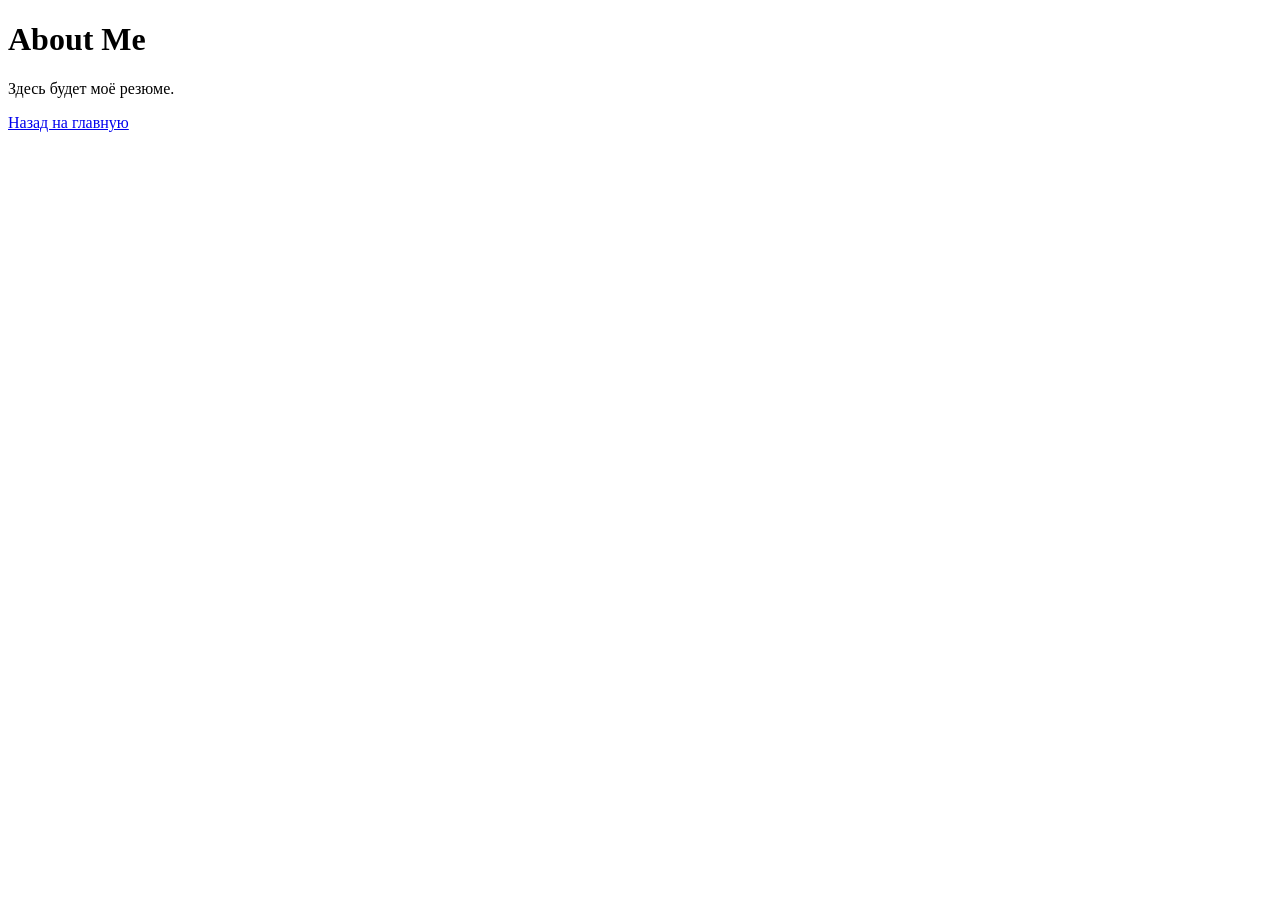
==== about.html @ cb506ca0 "Create about.html" ====
<!DOCTYPE html>
<html lang="en">
<head>
    <meta charset="UTF-8">
    <meta name="viewport" content="width=device-width, initial-scale=1.0">
    <title>About Me</title>
</head>
<body>

    <h1>About Me</h1>

    <p>
        Здесь будет моё резюме.
    </p>

    <a href="index.html">Назад на главную</a>

</body>
</html>
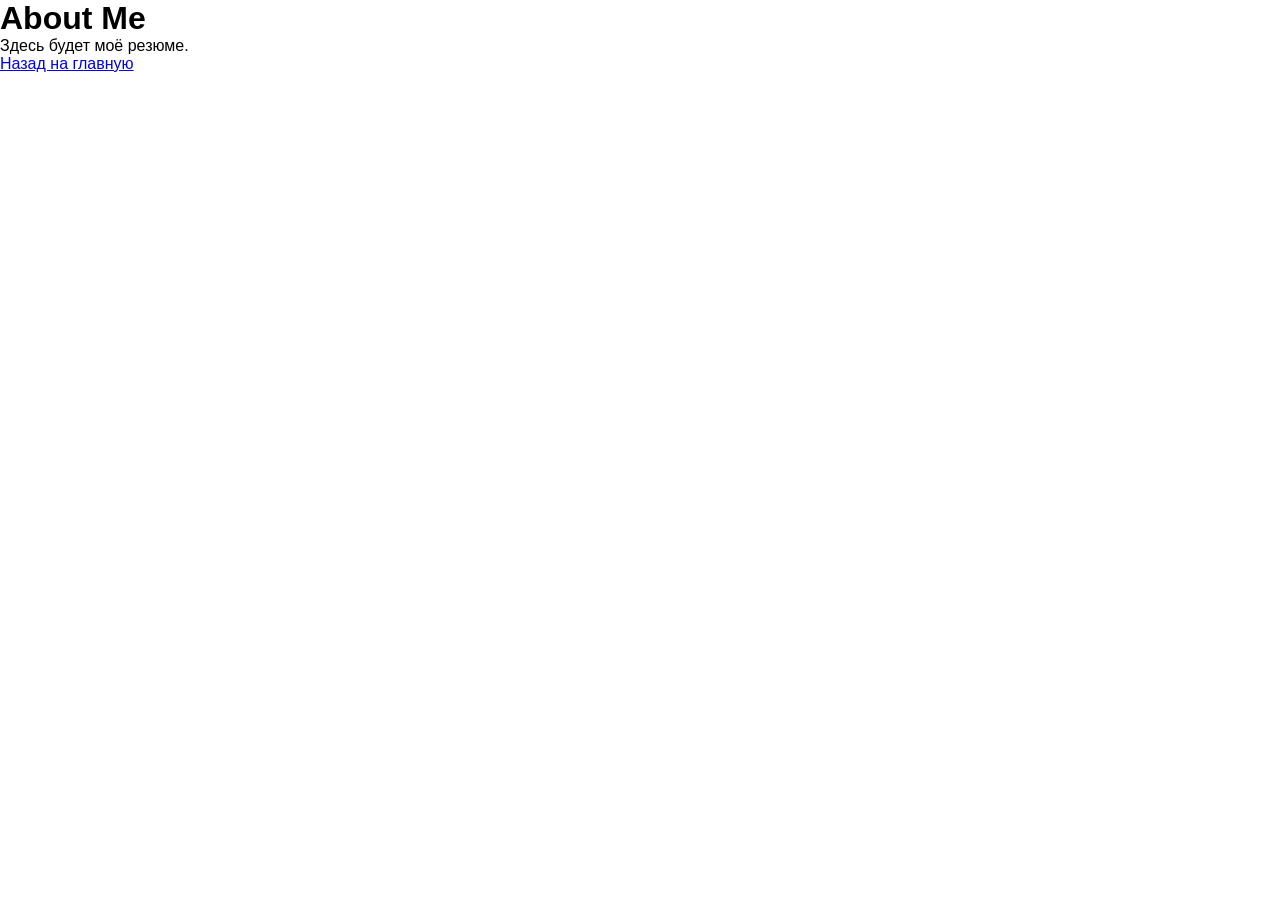
==== commit bd11420e: "Update about.html" ====
--- a/about.html
+++ b/about.html
@@ -4,6 +4,7 @@
     <meta charset="UTF-8">
     <meta name="viewport" content="width=device-width, initial-scale=1.0">
     <title>About Me</title>
+    <link rel="stylesheet" href="css/style.css">
 </head>
 <body>
 
--- a/css/style.css
+++ b/css/style.css
@@ -0,0 +1,37 @@
+* {
+    margin: 0;
+    padding: 0;
+    box-sizing: border-box;
+}
+
+body {
+    font-family: Arial, sans-serif;
+    background-color: #ffffff;
+}
+
+header {
+    padding: 20px 50px;
+    border-bottom: 1px solid #e5e5e5;
+}
+
+nav {
+    display: flex;
+    justify-content: space-between;
+    align-items: center;
+}
+
+nav a {
+    text-decoration: none;
+    color: #222;
+    font-size: 18px;
+    transition: 0.3s;
+}
+
+nav a:hover {
+    opacity: 0.6;
+}
+
+.logo {
+    font-size: 24px;
+    font-weight: bold;
+}
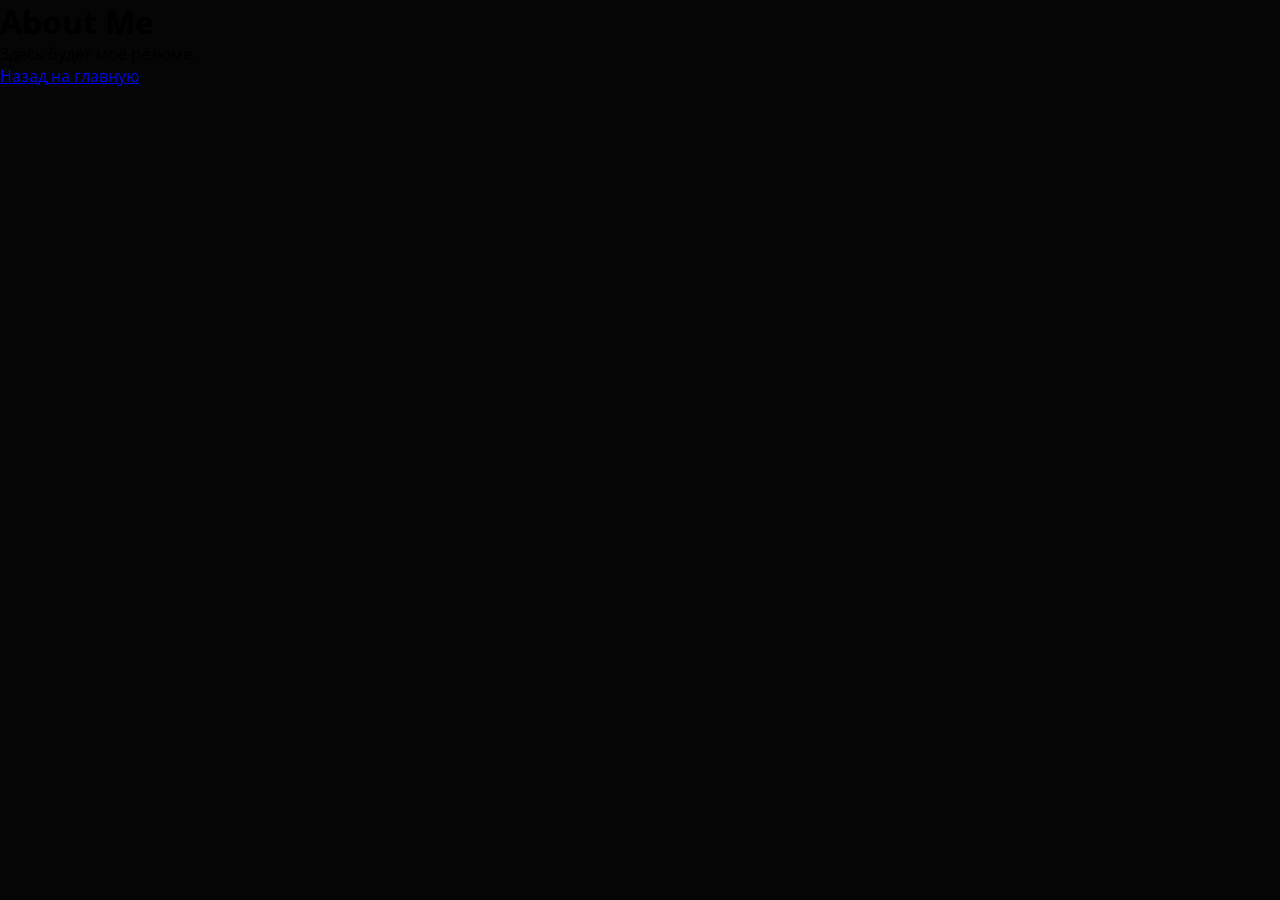
==== commit 339166b2: "Update about.html" ====
--- a/about.html
+++ b/about.html
@@ -5,6 +5,12 @@
     <meta name="viewport" content="width=device-width, initial-scale=1.0">
     <title>About Me</title>
     <link rel="stylesheet" href="css/style.css">
+    <link rel="preconnect" href="https://fonts.googleapis.com">
+<link rel="preconnect" href="https://fonts.gstatic.com" crossorigin>
+
+<link href="https://fonts.googleapis.com/css2?family=Open+Sans:wght@700&display=swap" rel="stylesheet">
+
+<link rel="stylesheet" href="css/style.css">
 </head>
 <body>
 
@@ -16,5 +22,5 @@
 
     <a href="index.html">Назад на главную</a>
 
-</body>
-</html>
+<link rel="stylesheet" href="css/global.css">
+<link rel="stylesheet" href="css/about.css">
--- a/css/style.css
+++ b/css/style.css
@@ -5,33 +5,94 @@
 }
 
 body {
-    font-family: Arial, sans-serif;
-    background-color: #ffffff;
+    background: #050505;
+    font-family: "Open Sans", sans-serif;
 }
 
-header {
-    padding: 20px 50px;
-    border-bottom: 1px solid #e5e5e5;
+/* Хедер */
+
+.header {
+    padding-top: 35px;
+    padding-left: 70px;
+    padding-right: 70px;
 }
 
-nav {
+.navbar {
     display: flex;
     justify-content: space-between;
     align-items: center;
+
+    padding-bottom: 35px;
+
+    border-bottom: 1px solid #ffffff;
 }
 
-nav a {
+/* Логотип */
+
+.logo {
+    display: flex;
+    align-items: center;
+    gap: 14px;
+
     text-decoration: none;
-    color: #222;
-    font-size: 18px;
-    transition: 0.3s;
+    color: white;
+
+    transition: color 0.3s ease;
 }
 
-nav a:hover {
-    opacity: 0.6;
+.logo-icon {
+    position: relative;
+
+    width: 42px;
+    height: 42px;
 }
 
-.logo {
+.logo-icon img {
+    position: absolute;
+    inset: 0;
+
+    width: 42px;
+    height: 42px;
+
+    transition: opacity 0.3s ease;
+}
+
+.logo-hover-img {
+    opacity: 0;
+}
+
+.logo:hover .logo-hover-img {
+    opacity: 1;
+}
+
+.logo:hover .logo-default {
+    opacity: 0;
+}
+
+.logo span {
     font-size: 24px;
-    font-weight: bold;
+    font-weight: 700;
 }
+
+.logo:hover {
+    color: #00B3FF;
+}
+
+/* About Me */
+
+.about-link {
+    text-decoration: none;
+
+    color: white;
+
+    font-size: 24px;
+    font-weight: 700;
+
+    line-height: 1;
+
+    transition: color 0.3s ease;
+}
+
+.about-link:hover {
+    color: #00B3FF;
+}
--- a/css/style.css
+++ b/css/style.css
@@ -5,33 +5,94 @@
 }
 
 body {
-    font-family: Arial, sans-serif;
-    background-color: #ffffff;
+    background: #050505;
+    font-family: "Open Sans", sans-serif;
 }
 
-header {
-    padding: 20px 50px;
-    border-bottom: 1px solid #e5e5e5;
+/* Хедер */
+
+.header {
+    padding-top: 35px;
+    padding-left: 70px;
+    padding-right: 70px;
 }
 
-nav {
+.navbar {
     display: flex;
     justify-content: space-between;
     align-items: center;
+
+    padding-bottom: 35px;
+
+    border-bottom: 1px solid #ffffff;
 }
 
-nav a {
+/* Логотип */
+
+.logo {
+    display: flex;
+    align-items: center;
+    gap: 14px;
+
     text-decoration: none;
-    color: #222;
-    font-size: 18px;
-    transition: 0.3s;
+    color: white;
+
+    transition: color 0.3s ease;
 }
 
-nav a:hover {
-    opacity: 0.6;
+.logo-icon {
+    position: relative;
+
+    width: 42px;
+    height: 42px;
 }
 
-.logo {
+.logo-icon img {
+    position: absolute;
+    inset: 0;
+
+    width: 42px;
+    height: 42px;
+
+    transition: opacity 0.3s ease;
+}
+
+.logo-hover-img {
+    opacity: 0;
+}
+
+.logo:hover .logo-hover-img {
+    opacity: 1;
+}
+
+.logo:hover .logo-default {
+    opacity: 0;
+}
+
+.logo span {
     font-size: 24px;
-    font-weight: bold;
+    font-weight: 700;
 }
+
+.logo:hover {
+    color: #00B3FF;
+}
+
+/* About Me */
+
+.about-link {
+    text-decoration: none;
+
+    color: white;
+
+    font-size: 24px;
+    font-weight: 700;
+
+    line-height: 1;
+
+    transition: color 0.3s ease;
+}
+
+.about-link:hover {
+    color: #00B3FF;
+}
--- a/css/global.css
+++ b/css/global.css
@@ -0,0 +1 @@
+
--- a/css/about.css
+++ b/css/about.css
@@ -0,0 +1,98 @@
+* {
+    margin: 0;
+    padding: 0;
+    box-sizing: border-box;
+}
+
+body {
+    background: #050505;
+    font-family: "Open Sans", sans-serif;
+}
+
+/* Хедер */
+
+.header {
+    padding-top: 35px;
+    padding-left: 70px;
+    padding-right: 70px;
+}
+
+.navbar {
+    display: flex;
+    justify-content: space-between;
+    align-items: center;
+
+    padding-bottom: 35px;
+
+    border-bottom: 1px solid #ffffff;
+}
+
+/* Логотип */
+
+.logo {
+    display: flex;
+    align-items: center;
+    gap: 14px;
+
+    text-decoration: none;
+    color: white;
+
+    transition: color 0.3s ease;
+}
+
+.logo-icon {
+    position: relative;
+
+    width: 42px;
+    height: 42px;
+}
+
+.logo-icon img {
+    position: absolute;
+    inset: 0;
+
+    width: 42px;
+    height: 42px;
+
+    transition: opacity 0.3s ease;
+}
+
+.logo-hover-img {
+    opacity: 0;
+}
+
+.logo:hover .logo-hover-img {
+    opacity: 1;
+}
+
+.logo:hover .logo-default {
+    opacity: 0;
+}
+
+.logo span {
+    font-size: 24px;
+    font-weight: 700;
+}
+
+.logo:hover {
+    color: #00B3FF;
+}
+
+/* About Me */
+
+.about-link {
+    text-decoration: none;
+
+    color: white;
+
+    font-size: 24px;
+    font-weight: 700;
+
+    line-height: 1;
+
+    transition: color 0.3s ease;
+}
+
+.about-link:hover {
+    color: #00B3FF;
+}
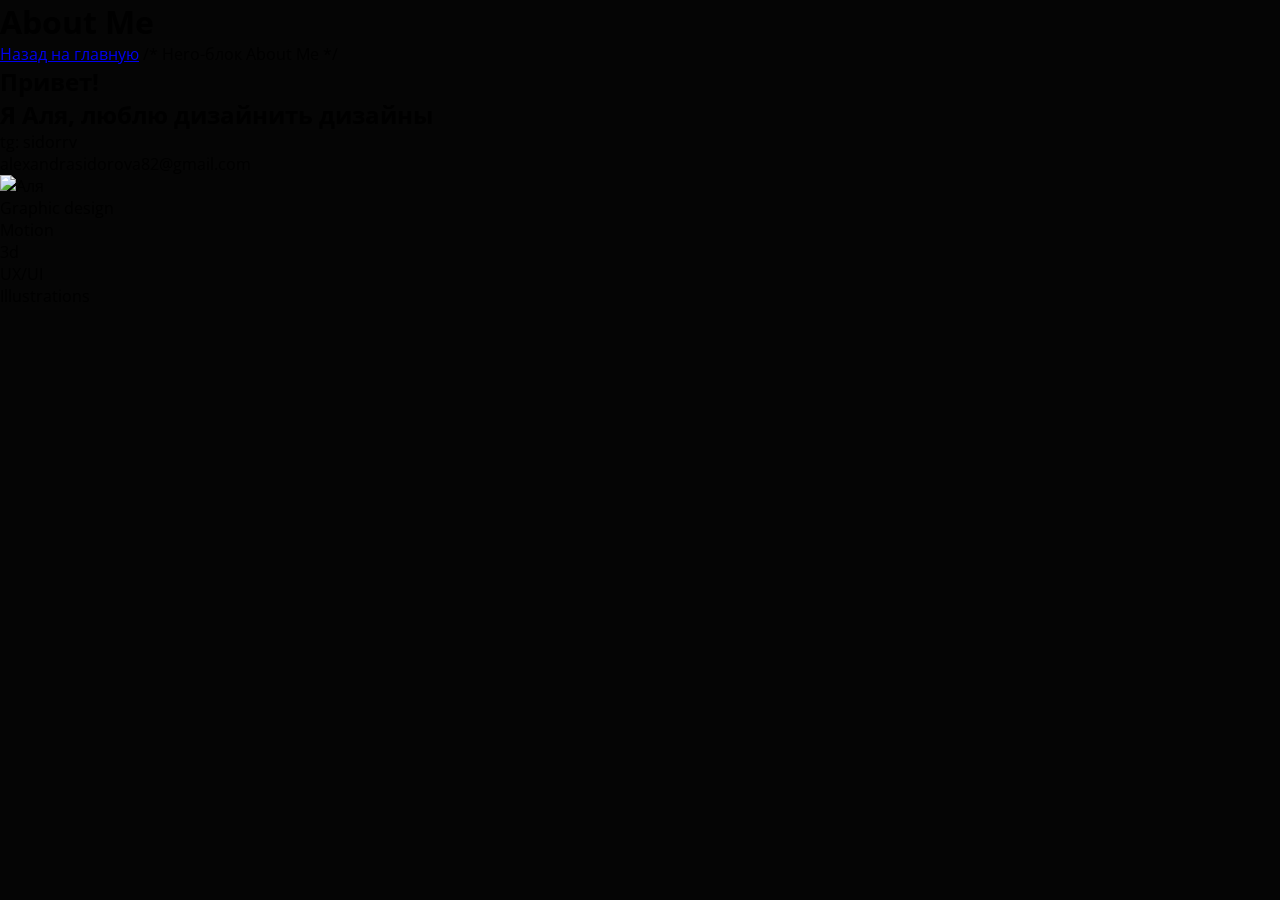
==== commit 837823e6: "Update about.html" ====
--- a/about.html
+++ b/about.html
@@ -16,11 +16,59 @@
 
     <h1>About Me</h1>
 
-    <p>
-        Здесь будет моё резюме.
-    </p>
-
     <a href="index.html">Назад на главную</a>
 
 <link rel="stylesheet" href="css/global.css">
 <link rel="stylesheet" href="css/about.css">
+
+/* Hero-блок About Me */
+
+<main class="about-page">
+
+    <section class="about-hero">
+
+        <div class="hero-top">
+
+            <div class="hero-intro">
+                <h1>
+                    Привет!<br>
+                    Я Аля, люблю дизайнить дизайны
+                </h1>
+            </div>
+
+            <div class="hero-contacts">
+                <p>tg: sidorrv</p>
+                <p>alexandrasidorova82@gmail.com</p>
+            </div>
+
+        </div>
+
+        <div class="hero-bottom">
+
+            <img
+                src="images/avatar.webp"
+                alt="Аля"
+                class="hero-avatar"
+            >
+
+            <div class="hero-tools">
+
+                <!-- сюда позже вставим иконки -->
+
+            </div>
+
+            <div class="hero-specializations">
+
+                <p>Graphic design</p>
+                <p>Motion</p>
+                <p>3d</p>
+                <p>UX/UI</p>
+                <p>Illustrations</p>
+
+            </div>
+
+        </div>
+
+    </section>
+
+</main>
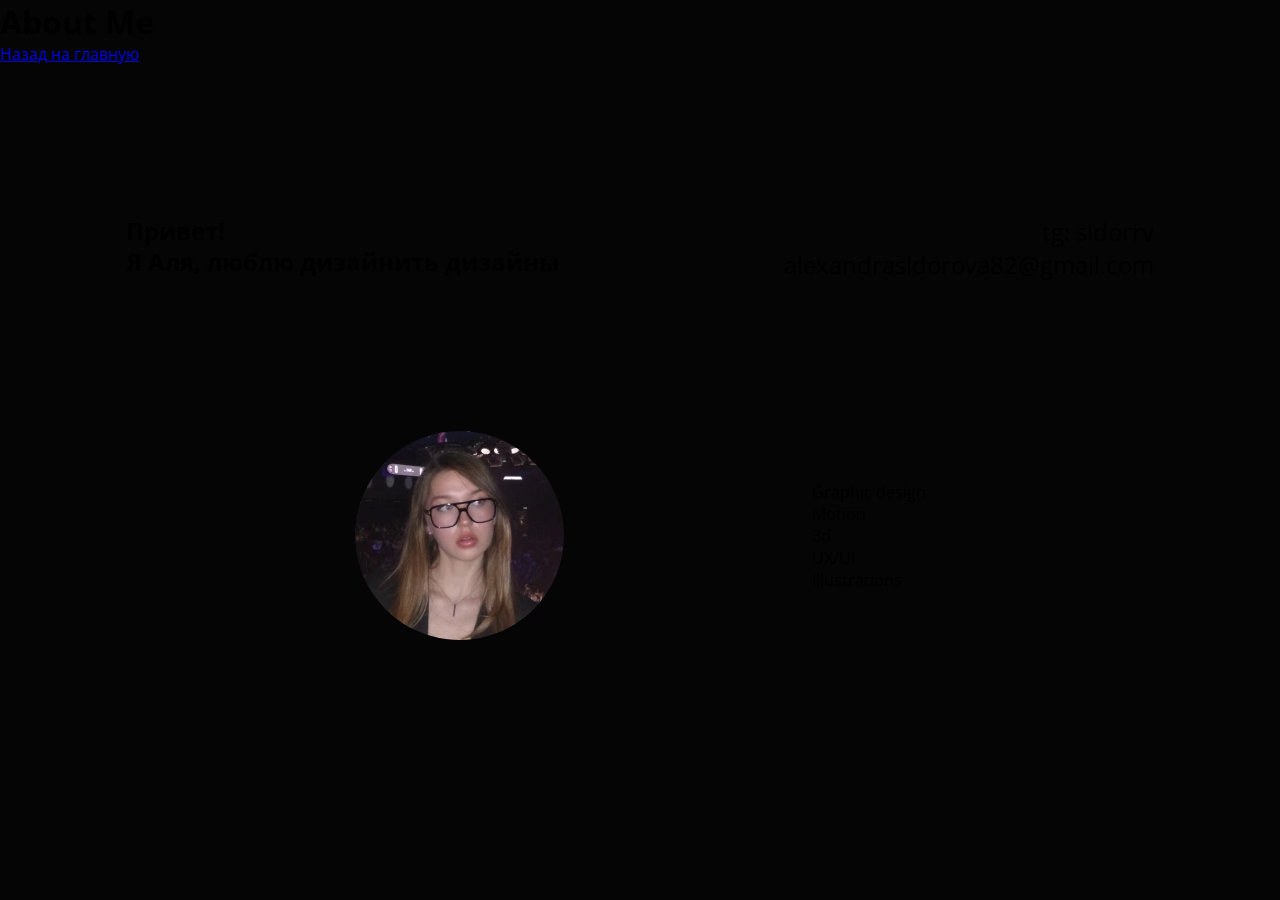
==== commit 39bfbe5e: "Update about.html" ====
--- a/about.html
+++ b/about.html
@@ -3,15 +3,18 @@
 <head>
     <meta charset="UTF-8">
     <meta name="viewport" content="width=device-width, initial-scale=1.0">
+
     <title>About Me</title>
-    <link rel="stylesheet" href="css/style.css">
+
     <link rel="preconnect" href="https://fonts.googleapis.com">
-<link rel="preconnect" href="https://fonts.gstatic.com" crossorigin>
+    <link rel="preconnect" href="https://fonts.gstatic.com" crossorigin>
 
-<link href="https://fonts.googleapis.com/css2?family=Open+Sans:wght@700&display=swap" rel="stylesheet">
+    <link href="https://fonts.googleapis.com/css2?family=Open+Sans:wght@700&display=swap" rel="stylesheet">
 
-<link rel="stylesheet" href="css/style.css">
+    <link rel="stylesheet" href="css/global.css">
+    <link rel="stylesheet" href="css/about.css">
 </head>
+
 <body>
 
     <h1>About Me</h1>
@@ -20,8 +23,6 @@
 
 <link rel="stylesheet" href="css/global.css">
 <link rel="stylesheet" href="css/about.css">
-
-/* Hero-блок About Me */
 
 <main class="about-page">
 
--- a/css/global.css
+++ b/css/global.css
@@ -1 +1,98 @@
+* {
+    margin: 0;
+    padding: 0;
+    box-sizing: border-box;
+}
 
+body {
+    background: #050505;
+    font-family: "Open Sans", sans-serif;
+}
+
+/* Хедер */
+
+.header {
+    padding-top: 35px;
+    padding-left: 70px;
+    padding-right: 70px;
+}
+
+.navbar {
+    display: flex;
+    justify-content: space-between;
+    align-items: center;
+
+    padding-bottom: 35px;
+
+    border-bottom: 1px solid #ffffff;
+}
+
+/* Логотип */
+
+.logo {
+    display: flex;
+    align-items: center;
+    gap: 14px;
+
+    text-decoration: none;
+    color: white;
+
+    transition: color 0.3s ease;
+}
+
+.logo-icon {
+    position: relative;
+
+    width: 42px;
+    height: 42px;
+}
+
+.logo-icon img {
+    position: absolute;
+    inset: 0;
+
+    width: 42px;
+    height: 42px;
+
+    transition: opacity 0.3s ease;
+}
+
+.logo-hover-img {
+    opacity: 0;
+}
+
+.logo:hover .logo-hover-img {
+    opacity: 1;
+}
+
+.logo:hover .logo-default {
+    opacity: 0;
+}
+
+.logo span {
+    font-size: 24px;
+    font-weight: 700;
+}
+
+.logo:hover {
+    color: #00B3FF;
+}
+
+/* About Me */
+
+.about-link {
+    text-decoration: none;
+
+    color: white;
+
+    font-size: 24px;
+    font-weight: 700;
+
+    line-height: 1;
+
+    transition: color 0.3s ease;
+}
+
+.about-link:hover {
+    color: #00B3FF;
+}
--- a/css/about.css
+++ b/css/about.css
@@ -96,3 +96,61 @@
 .about-link:hover {
     color: #00B3FF;
 }
+
+/* Hero-блок About Me */
+
+.about-page {
+    padding-top: 150px;
+}
+
+.about-hero {
+    width: 100%;
+}
+
+.hero-top {
+    display: flex;
+    justify-content: center;
+    align-items: flex-start;
+    gap: 225px;
+}
+
+.hero-bottom {
+    margin-top: 150px;
+
+    display: flex;
+    justify-content: center;
+    align-items: center;
+    gap: 124px;
+}
+
+/* text style */
+
+.hero-intro h1 {
+    font-size: 24px;
+    font-weight: 700;
+
+    line-height: 1.3;
+}
+
+.hero-contacts {
+    text-align: right;
+}
+
+.hero-contacts p {
+    margin: 0;
+
+    font-size: 24px;
+    font-weight: 400;
+}
+
+/* avatar */
+
+.hero-avatar {
+    width: 209px;
+    height: 209px;
+
+    border-radius: 50%;
+
+    object-fit: cover;
+}
+
--- a/css/global.css
+++ b/css/global.css
@@ -1 +1,98 @@
+* {
+    margin: 0;
+    padding: 0;
+    box-sizing: border-box;
+}
 
+body {
+    background: #050505;
+    font-family: "Open Sans", sans-serif;
+}
+
+/* Хедер */
+
+.header {
+    padding-top: 35px;
+    padding-left: 70px;
+    padding-right: 70px;
+}
+
+.navbar {
+    display: flex;
+    justify-content: space-between;
+    align-items: center;
+
+    padding-bottom: 35px;
+
+    border-bottom: 1px solid #ffffff;
+}
+
+/* Логотип */
+
+.logo {
+    display: flex;
+    align-items: center;
+    gap: 14px;
+
+    text-decoration: none;
+    color: white;
+
+    transition: color 0.3s ease;
+}
+
+.logo-icon {
+    position: relative;
+
+    width: 42px;
+    height: 42px;
+}
+
+.logo-icon img {
+    position: absolute;
+    inset: 0;
+
+    width: 42px;
+    height: 42px;
+
+    transition: opacity 0.3s ease;
+}
+
+.logo-hover-img {
+    opacity: 0;
+}
+
+.logo:hover .logo-hover-img {
+    opacity: 1;
+}
+
+.logo:hover .logo-default {
+    opacity: 0;
+}
+
+.logo span {
+    font-size: 24px;
+    font-weight: 700;
+}
+
+.logo:hover {
+    color: #00B3FF;
+}
+
+/* About Me */
+
+.about-link {
+    text-decoration: none;
+
+    color: white;
+
+    font-size: 24px;
+    font-weight: 700;
+
+    line-height: 1;
+
+    transition: color 0.3s ease;
+}
+
+.about-link:hover {
+    color: #00B3FF;
+}
--- a/css/about.css
+++ b/css/about.css
@@ -96,3 +96,61 @@
 .about-link:hover {
     color: #00B3FF;
 }
+
+/* Hero-блок About Me */
+
+.about-page {
+    padding-top: 150px;
+}
+
+.about-hero {
+    width: 100%;
+}
+
+.hero-top {
+    display: flex;
+    justify-content: center;
+    align-items: flex-start;
+    gap: 225px;
+}
+
+.hero-bottom {
+    margin-top: 150px;
+
+    display: flex;
+    justify-content: center;
+    align-items: center;
+    gap: 124px;
+}
+
+/* text style */
+
+.hero-intro h1 {
+    font-size: 24px;
+    font-weight: 700;
+
+    line-height: 1.3;
+}
+
+.hero-contacts {
+    text-align: right;
+}
+
+.hero-contacts p {
+    margin: 0;
+
+    font-size: 24px;
+    font-weight: 400;
+}
+
+/* avatar */
+
+.hero-avatar {
+    width: 209px;
+    height: 209px;
+
+    border-radius: 50%;
+
+    object-fit: cover;
+}
+
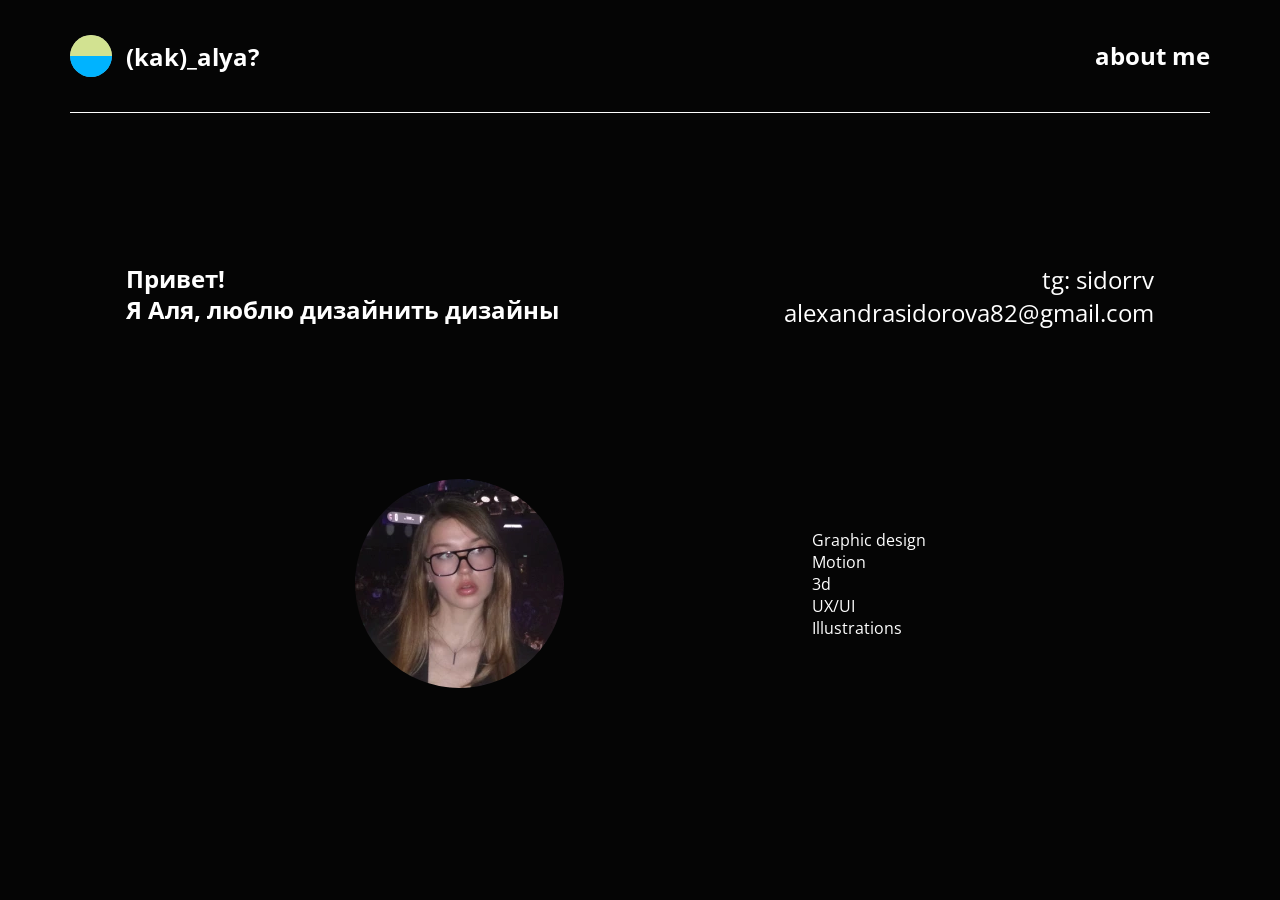
==== commit 281178ad: "Update about.html" ====
--- a/about.html
+++ b/about.html
@@ -16,14 +16,29 @@
 </head>
 
 <body>
+ <header class="header">
 
-    <h1>About Me</h1>
+    <nav class="navbar">
 
-    <a href="index.html">Назад на главную</a>
+<a href="index.html" class="logo">
 
-<link rel="stylesheet" href="css/global.css">
-<link rel="stylesheet" href="css/about.css">
+    <div class="logo-icon">
+        <img src="images/logo.svg" class="logo-default" alt="Logo">
+        <img src="images/logo-hover.svg" class="logo-hover-img" alt="Logo">
+    </div>
 
+    <span>(kak)_alya?</span>
+
+</a>
+
+        <a href="about.html" class="about-link">
+            about me
+        </a>
+
+    </nav>
+
+</header>
+    
 <main class="about-page">
 
     <section class="about-hero">
--- a/css/global.css
+++ b/css/global.css
@@ -7,6 +7,7 @@
 body {
     background: #050505;
     font-family: "Open Sans", sans-serif;
+    color: white;
 }
 
 /* Хедер */
